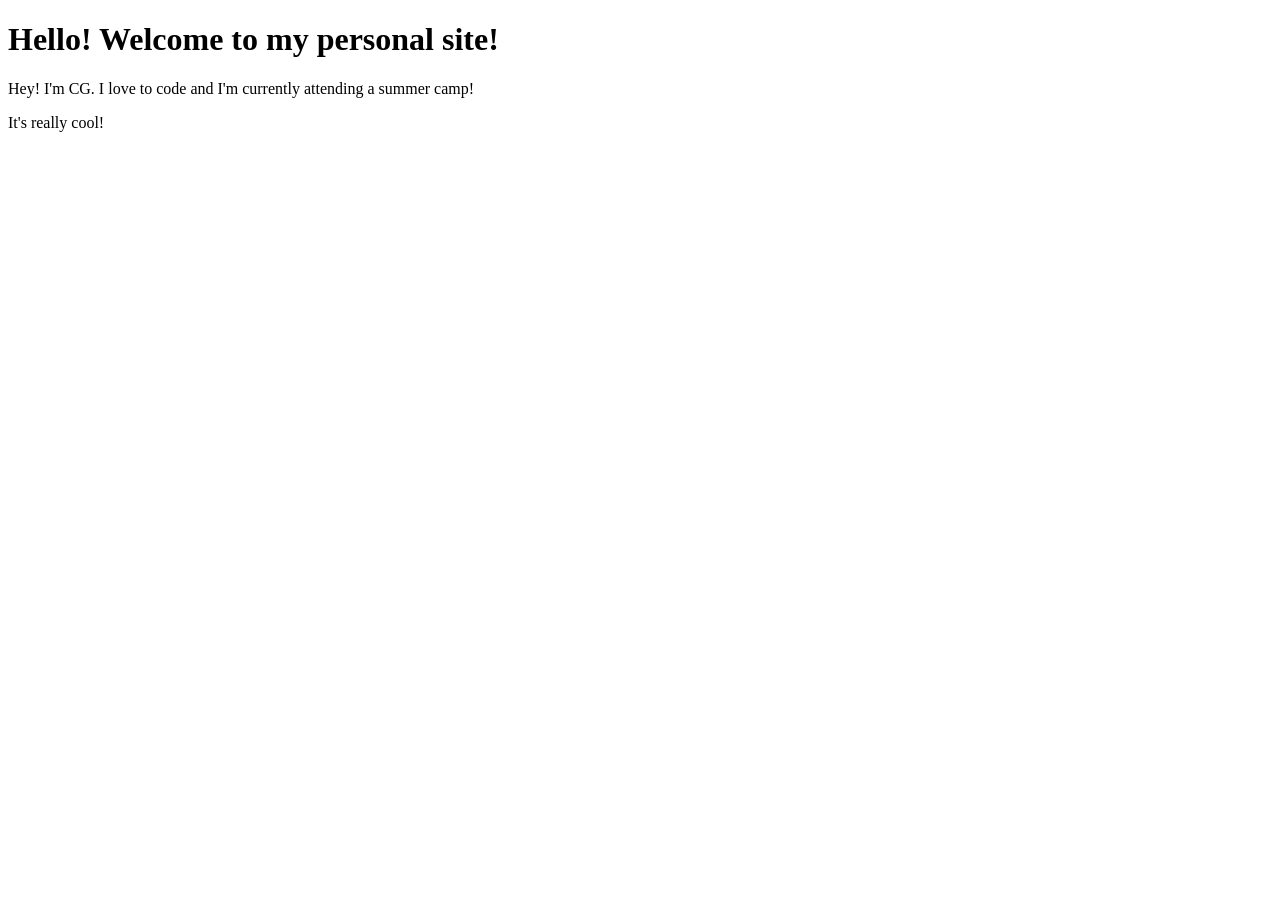
==== index.html @ 5a81062f "I started my website" ====
<!DOCTYPE html>
<html>
    <head></head>
    <body>
      <h1>Hello! Welcome to my personal site!</h1>
      <p>Hey! I'm CG. I love to code and I'm currently attending a summer camp!</p>
      <p>It's really cool!</p>
    </body>
</html>
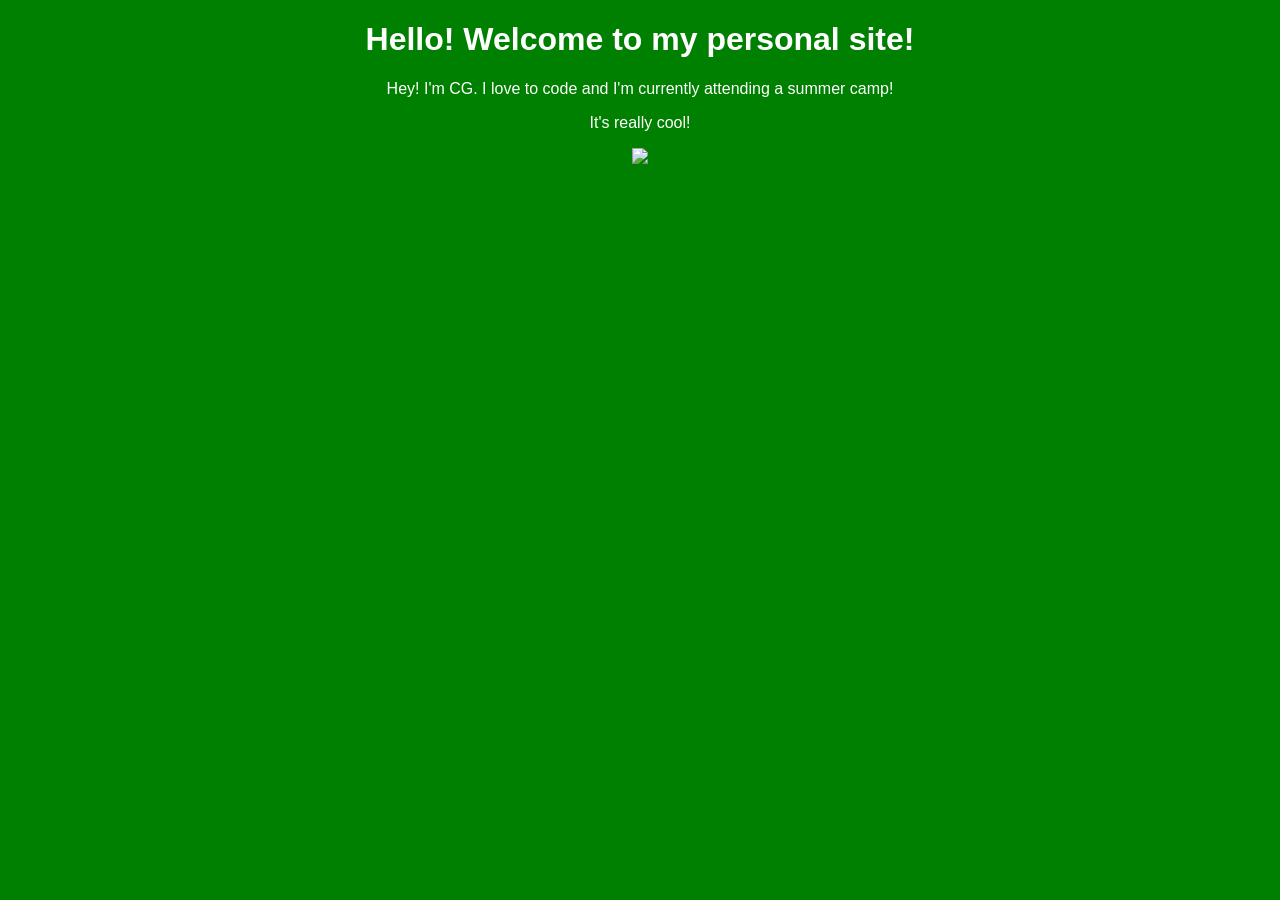
==== commit 5a31b9d8: "I Added CSS!" ====
--- a/index.html
+++ b/index.html
@@ -1,9 +1,14 @@
 <!DOCTYPE html>
 <html>
-    <head></head>
+    <head>
+      <link rel="stylesheet" href="style.css"/>
+    </head>
     <body>
       <h1>Hello! Welcome to my personal site!</h1>
       <p>Hey! I'm CG. I love to code and I'm currently attending a summer camp!</p>
       <p>It's really cool!</p>
+      <img
+      src="https://imgs.search.brave.com/3IQKC47Krj2bTW6OadqGy3bvTGXQPoqQiDu0LYhmSSY/rs:fit:860:0:0:0/g:ce/aHR0cHM6Ly9jZG4u/cGl4YWJheS5jb20v/cGhvdG8vMjAxOC8w/Ni8xMi8yMC8xNy9z/b2NjZXItMzQ3MTQw/Ml82NDAuanBn"
+      />
     </body>
 </html>
--- a/style.css
+++ b/style.css
@@ -0,0 +1,9 @@
+img {
+    width: 300px;
+}
+body {
+    text-align: center;
+    font-family:'Arial';
+    background: green;
+    color: white;
+}
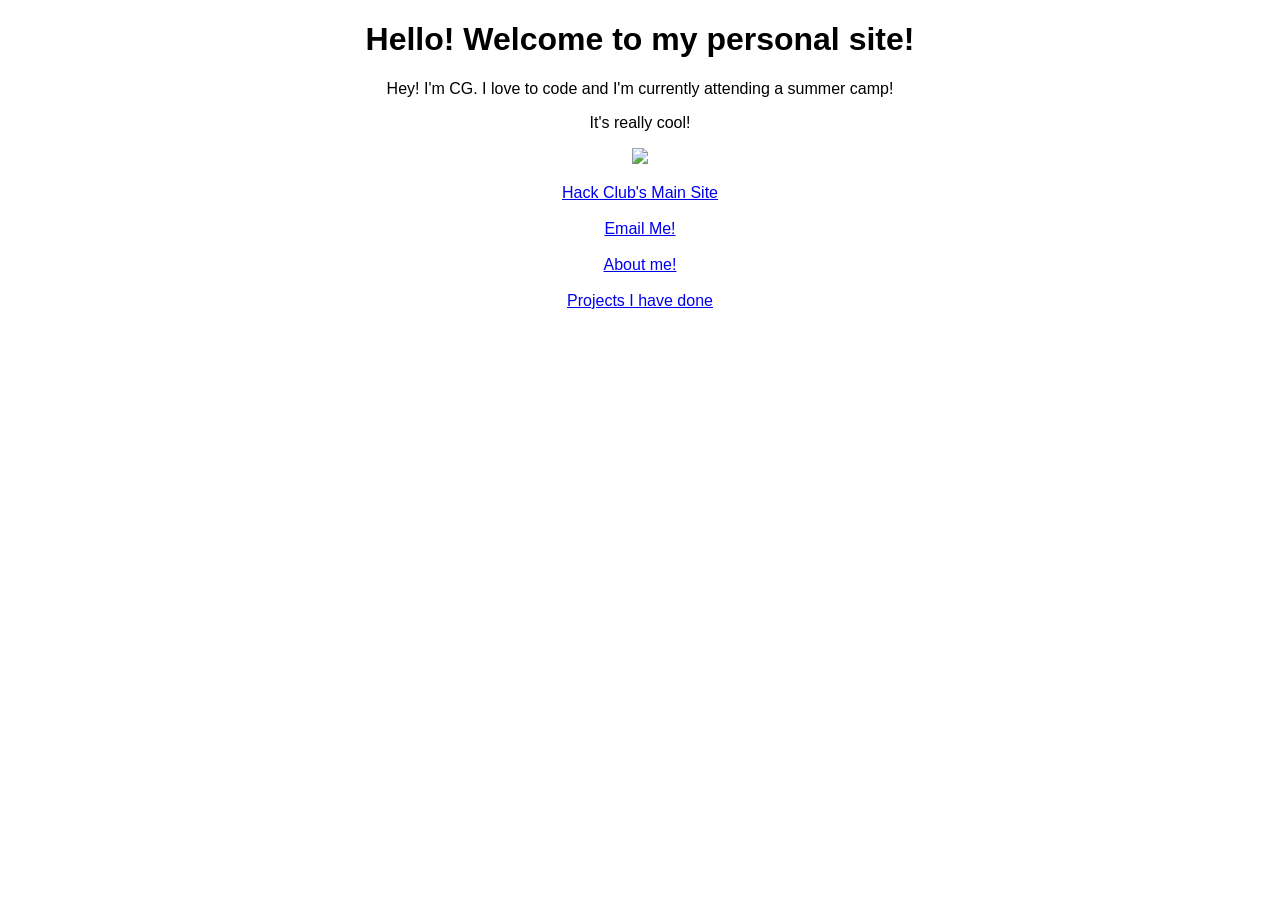
==== commit f4ec99d9: "Added 404, projects and about me, a icon to my website." ====
--- a/index.html
+++ b/index.html
@@ -2,6 +2,8 @@
 <html>
     <head>
       <link rel="stylesheet" href="style.css"/>
+      <link rel="icon" type="image/x-icon" href="favicon.png"/>
+      <title>My Website</title>
     </head>
     <body>
       <h1>Hello! Welcome to my personal site!</h1>
@@ -10,5 +12,16 @@
       <img
       src="https://imgs.search.brave.com/3IQKC47Krj2bTW6OadqGy3bvTGXQPoqQiDu0LYhmSSY/rs:fit:860:0:0:0/g:ce/aHR0cHM6Ly9jZG4u/cGl4YWJheS5jb20v/cGhvdG8vMjAxOC8w/Ni8xMi8yMC8xNy9z/b2NjZXItMzQ3MTQw/Ml82NDAuanBn"
       />
+      <p> </p>
+      <a href="https://hackclub.com">Hack Club's Main Site</a>
+      <br>
+      <br>
+      <a href="mailto:catalingavril2069@gmail.com">Email Me!</a>
+      <br>
+      <br>
+      <a href="/about.html">About me!</a>
+      <br>
+      <br>
+      <a href="/projects.html">Projects I have done</a>
     </body>
 </html>
--- a/style.css
+++ b/style.css
@@ -4,6 +4,6 @@
 body {
     text-align: center;
     font-family:'Arial';
-    background: green;
-    color: white;
+    background: white;
+    color: black;
 }
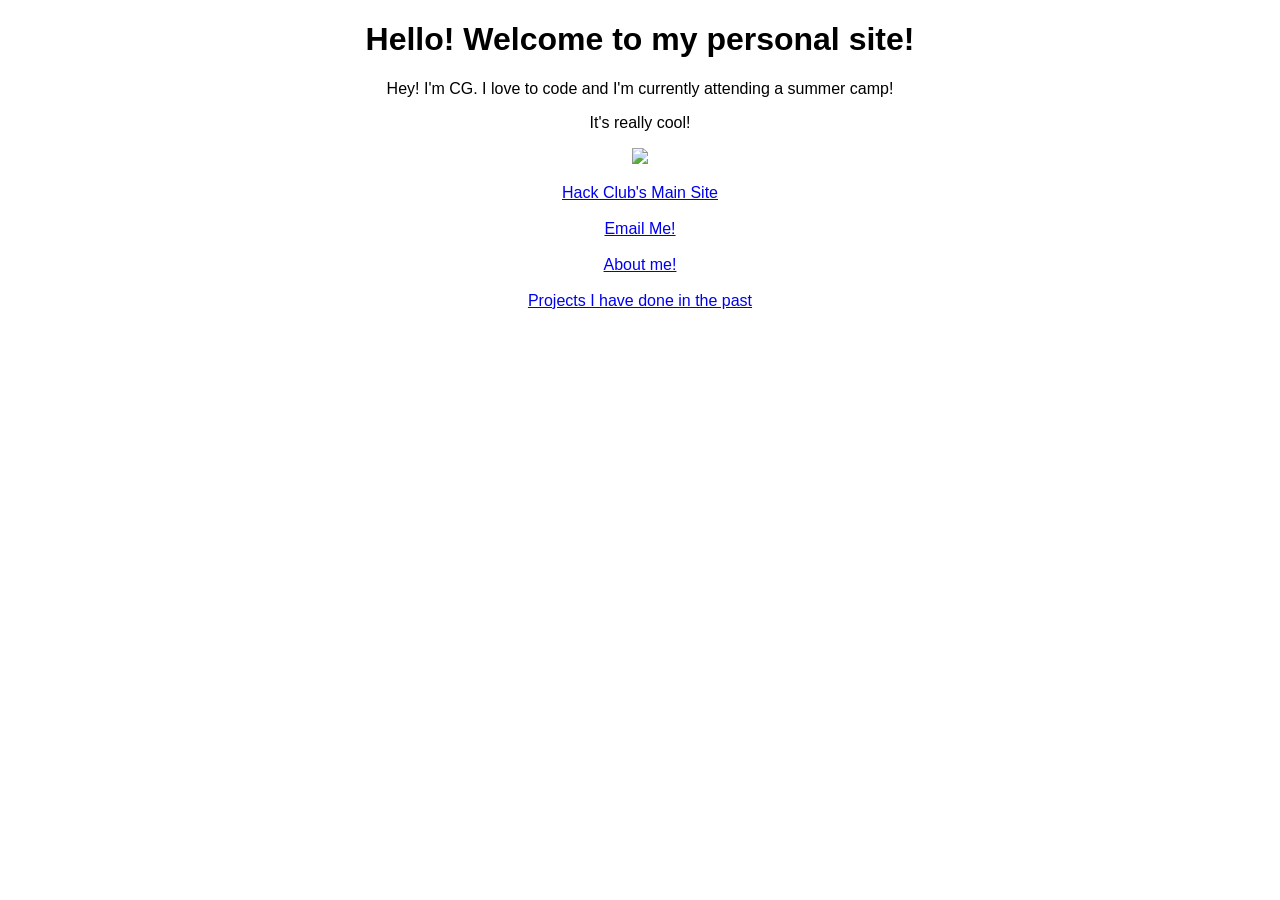
==== commit c15e1afb: "Changed the title of the project file in index" ====
--- a/index.html
+++ b/index.html
@@ -22,6 +22,6 @@
       <a href="/about.html">About me!</a>
       <br>
       <br>
-      <a href="/projects.html">Projects I have done</a>
+      <a href="/projects.html">Projects I have done in the past</a>
     </body>
 </html>
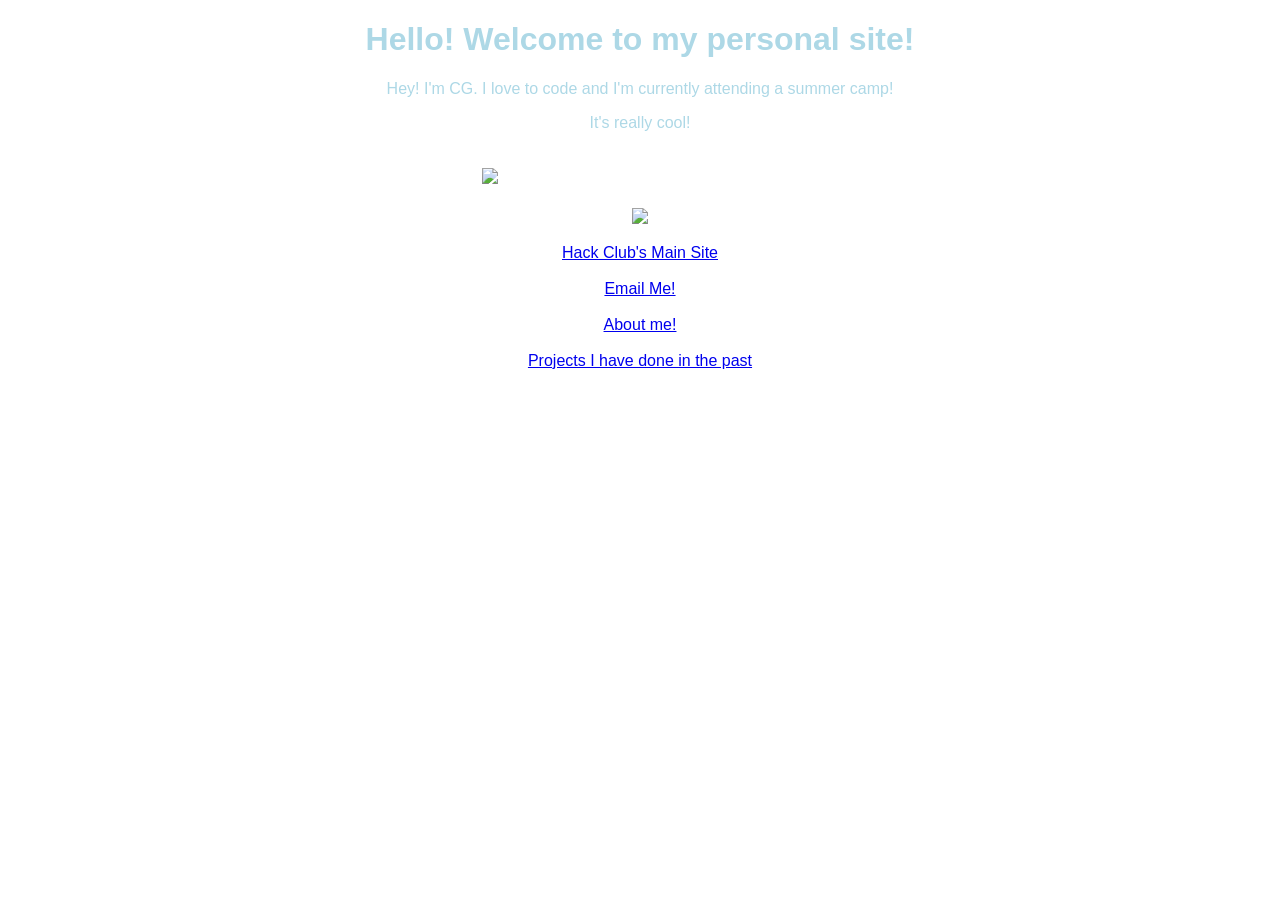
==== commit 05d7f3dd: "added a lot of css" ====
--- a/index.html
+++ b/index.html
@@ -9,6 +9,7 @@
       <h1>Hello! Welcome to my personal site!</h1>
       <p>Hey! I'm CG. I love to code and I'm currently attending a summer camp!</p>
       <p>It's really cool!</p>
+      <div class="box animated"><img src="https://imgs.search.brave.com/3IQKC47Krj2bTW6OadqGy3bvTGXQPoqQiDu0LYhmSSY/rs:fit:860:0:0:0/g:ce/aHR0cHM6Ly9jZG4u/cGl4YWJheS5jb20v/cGhvdG8vMjAxOC8w/Ni8xMi8yMC8xNy9z/b2NjZXItMzQ3MTQw/Ml82NDAuanBn"><img></div>
       <img
       src="https://imgs.search.brave.com/3IQKC47Krj2bTW6OadqGy3bvTGXQPoqQiDu0LYhmSSY/rs:fit:860:0:0:0/g:ce/aHR0cHM6Ly9jZG4u/cGl4YWJheS5jb20v/cGhvdG8vMjAxOC8w/Ni8xMi8yMC8xNy9z/b2NjZXItMzQ3MTQw/Ml82NDAuanBn"
       />
@@ -19,9 +20,9 @@
       <a href="mailto:catalingavril2069@gmail.com">Email Me!</a>
       <br>
       <br>
-      <a href="/about.html">About me!</a>
+      <a href="about.html">About me!</a>
       <br>
       <br>
-      <a href="/projects.html">Projects I have done in the past</a>
+      <a href="projects.html">Projects I have done in the past</a>
     </body>
 </html>
--- a/style.css
+++ b/style.css
@@ -1,9 +1,87 @@
+:root{
+    --light-col: #FFFFFF;
+    --dark-col: #ADD8E6;
+    --header-col: #FFFFFF;
+}
+
 img {
     width: 300px;
 }
+
 body {
     text-align: center;
     font-family:'Arial';
-    background: white;
+    background-image: linear-gradient(45deg, blue, purple,);
+    color: var(--dark-col);
+}
+
+header {
+    text-align: right;
+    vertical-align: top;
+    margin: 30px;
+}
+
+footer {
+    text-align: center;
+    border: solid 3px rgb(0, 198, 225);
+    margin: 80px;
+    padding: 20px;
+}
+
+.grid {
+    display: grid;
+    grid-template-areas:
+    "a c"
+    "b c";
+    gap: 10px;
+    margin: 30px;
+    background-color:var(--header-col);
+}
+
+.first {
+    grid-area: a;
+    background-color: blue;
     color: black;
+}
+
+.second {
+    grid-area: b;
+    background-color: red;
+    color: black;
+}
+
+.third {
+    grid-area: c;
+    background-color: purple;
+    color: white;
+}
+
+.box {
+    padding: 20px;
+    justify-content: center;
+    align-items: center;
+    margin: 0px;
+    border: none;
+}
+
+.animated {
+    animation: wobble 1s ease-in-out infinite alternate
+}
+
+@keyframes wobble {
+    0%{transform:rotate(-20deg);}
+    100%{transform:rotate(20deg);}
+}
+
+.flex-container {
+    display: flex;
+    justify-content: space-around;
+    align-items: center;
+    flex-direction: row;
+}
+
+.item {
+    background: blue;
+    padding: 20px;
+    color: white;
 }
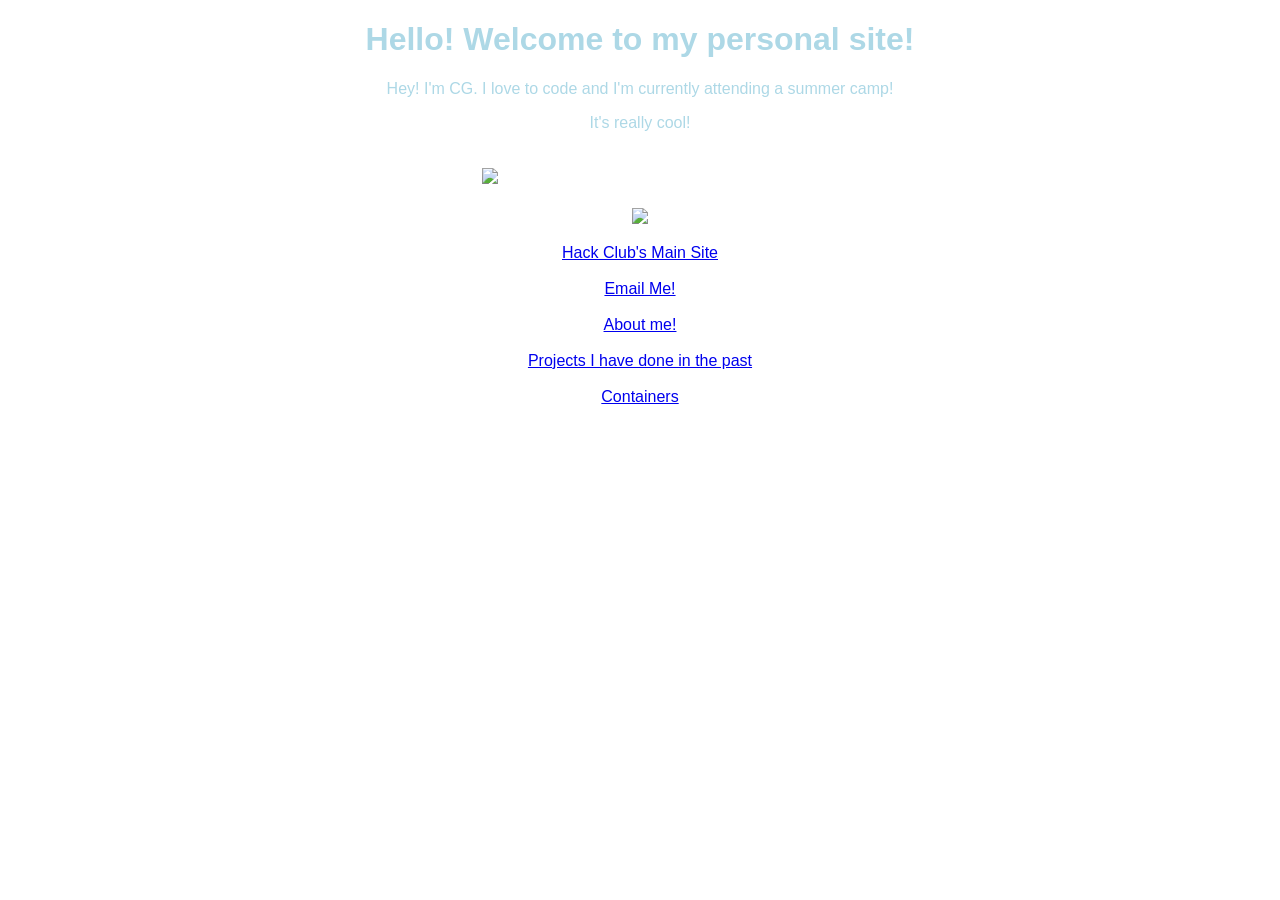
==== commit ab3ccbec: "Added" ====
--- a/index.html
+++ b/index.html
@@ -24,5 +24,8 @@
       <br>
       <br>
       <a href="projects.html">Projects I have done in the past</a>
+      <br>
+      <br>
+      <a href="containers.html">Containers</a>
     </body>
 </html>
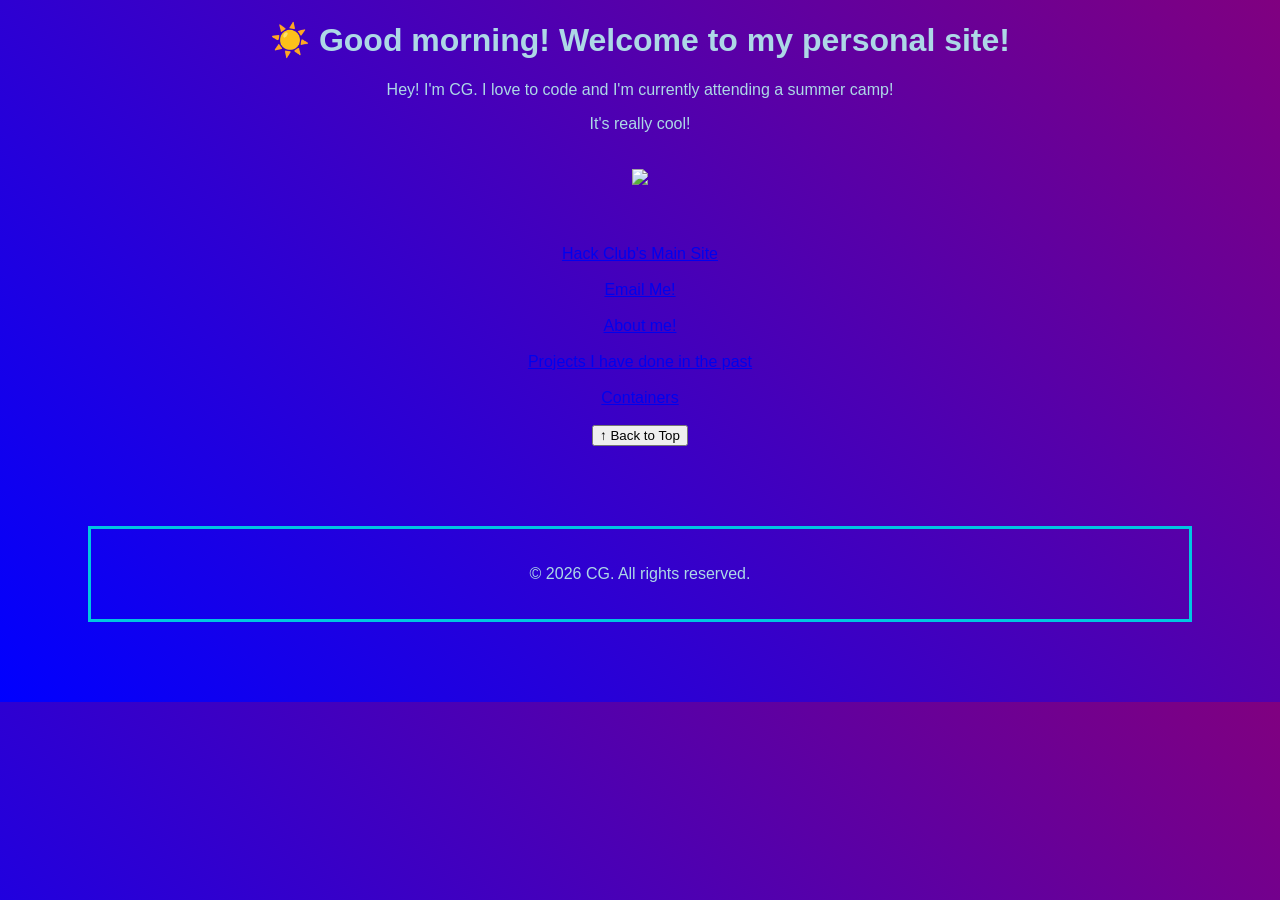
==== commit f8437fc2: "Added a new JS file with 3 new functions: one for the current year, one for the scroll to top button" ====
--- a/index.html
+++ b/index.html
@@ -3,29 +3,36 @@
     <head>
       <link rel="stylesheet" href="style.css"/>
       <link rel="icon" type="image/x-icon" href="favicon.png"/>
+      <script src="script.js" defer></script>
       <title>My Website</title>
+      
     </head>
     <body>
-      <h1>Hello! Welcome to my personal site!</h1>
-      <p>Hey! I'm CG. I love to code and I'm currently attending a summer camp!</p>
-      <p>It's really cool!</p>
-      <div class="box animated"><img src="https://imgs.search.brave.com/3IQKC47Krj2bTW6OadqGy3bvTGXQPoqQiDu0LYhmSSY/rs:fit:860:0:0:0/g:ce/aHR0cHM6Ly9jZG4u/cGl4YWJheS5jb20v/cGhvdG8vMjAxOC8w/Ni8xMi8yMC8xNy9z/b2NjZXItMzQ3MTQw/Ml82NDAuanBn"><img></div>
-      <img
-      src="https://imgs.search.brave.com/3IQKC47Krj2bTW6OadqGy3bvTGXQPoqQiDu0LYhmSSY/rs:fit:860:0:0:0/g:ce/aHR0cHM6Ly9jZG4u/cGl4YWJheS5jb20v/cGhvdG8vMjAxOC8w/Ni8xMi8yMC8xNy9z/b2NjZXItMzQ3MTQw/Ml82NDAuanBn"
-      />
-      <p> </p>
-      <a href="https://hackclub.com">Hack Club's Main Site</a>
-      <br>
-      <br>
-      <a href="mailto:catalingavril2069@gmail.com">Email Me!</a>
-      <br>
-      <br>
-      <a href="about.html">About me!</a>
-      <br>
-      <br>
-      <a href="projects.html">Projects I have done in the past</a>
-      <br>
-      <br>
-      <a href="containers.html">Containers</a>
-    </body>
+  
+  <h1 id="tagguy">Hello! Welcome to my personal site!</h1>
+  <p>Hey! I'm CG. I love to code and I'm currently attending a summer camp!</p>
+  <p>It's really cool!</p>
+  
+  <div class="box animated">
+    <img src="https://imgs.search.brave.com/3IQKC47Krj2bTW6OadqGy3bvTGXQPoqQiDu0LYhmSSY/rs:fit:860:0:0:0/g:ce/aHR0cHM6Ly9jZG4u/cGl4YWJheS5jb20v/cGhvdG8vMjAxOC8w/Ni8xMi8yMC8xNy9z/b2NjZXItMzQ3MTQw/Ml82NDAuanBn">
+  </div>
+  
+  <br><br>
+  <a href="https://hackclub.com">Hack Club's Main Site</a>
+  <br><br>
+  <a href="mailto:catalingavril2069@gmail.com">Email Me!</a>
+  <br><br>
+  <a href="about.html">About me!</a>
+  <br><br>
+  <a href="projects.html">Projects I have done in the past</a>
+  <br><br>
+  <a href="containers.html">Containers</a>
+  
+  <br><br>
+  <button id="scrollTopBtn">↑ Back to Top</button>
+
+  <footer>
+    <p>&copy; <span id="year"></span> CG. All rights reserved.</p>
+  </footer>
+</body>
 </html>
--- a/style.css
+++ b/style.css
@@ -11,7 +11,7 @@
 body {
     text-align: center;
     font-family:'Arial';
-    background-image: linear-gradient(45deg, blue, purple,);
+    background-image: linear-gradient(45deg, blue, purple);
     color: var(--dark-col);
 }
 
